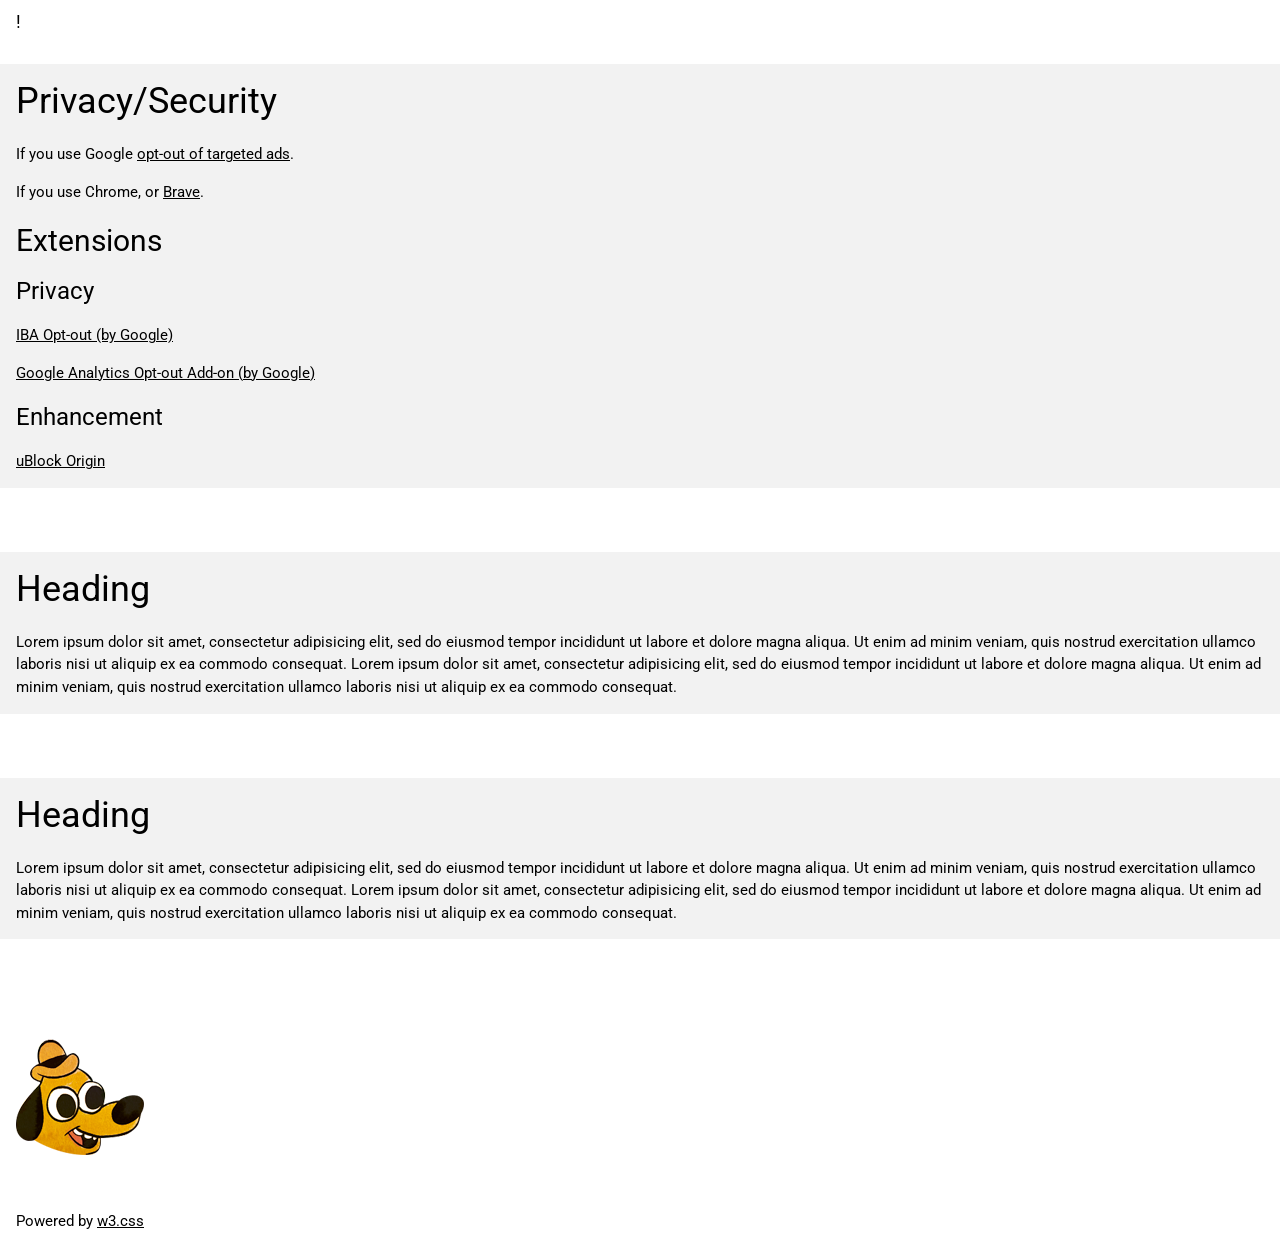
==== index.html @ d0380556 "Update index.html Added base link target." ====
<!DOCTYPE html>
<html lang="en">
<title>A Github Site</title>
<meta charset="UTF-8">
<meta name="viewport" content="width=device-width, initial-scale=1">
<link rel="stylesheet" href="https://www.w3schools.com/w3css/4/w3.css">
<link rel="stylesheet" href="https://www.w3schools.com/lib/w3-theme-black.css">
<link rel="stylesheet" href="https://fonts.googleapis.com/css?family=Roboto">
<link rel="stylesheet" href="https://cdnjs.cloudflare.com/ajax/libs/font-awesome/4.7.0/css/font-awesome.min.css">
<base target="_blank">
<style>
html,body,h1,h2,h3,h4,h5,h6 {font-family: "Roboto", sans-serif;}
.grey { background-color: #f2f2f2; }
</style>
<body>

<!-- Navbar -->
<div class="w3-top">
  <div class="w3-bar w3-theme w3-top w3-left-align w3-large">
    <a href="#" class="w3-bar-item w3-button w3-theme-l1">!</a>
  </div>
</div>

<!-- Main content: shift it to the right by 250 pixels when the sidebar is visible -->
<div class="w3-main">

  <div class="w3-row w3-padding-64">
    <div class="grey w3-container">
      <h1 class="w3-text-black">Privacy/Security</h1>
      <p>If you use Google <a href="https://adssettings.google.com/">opt-out of targeted ads</a>.</p>
      <p>If you use Chrome, or <a href="https://brave.com/">Brave</a>.</p>
      <h2 class="w3-text-black">Extensions</h2>
      <h3 class="w3-text-black">Privacy</h3>
      <p><a href="https://chrome.google.com/webstore/detail/iba-opt-out-by-google/gbiekjoijknlhijdjbaadobpkdhmoebb">IBA Opt-out (by Google)</a></p>
      <p><a href="https://chrome.google.com/webstore/detail/google-analytics-opt-out/fllaojicojecljbmefodhfapmkghcbnh">Google Analytics Opt-out Add-on (by Google)</a></p>
      <h3 class="w3-text-black">Enhancement</h3>
      <p><a href="https://chrome.google.com/webstore/detail/ublock-origin/cjpalhdlnbpafiamejdnhcphjbkeiagm">uBlock Origin</a></p>
    </div>
  </div>

  <div class="w3-row">
    <div class="grey w3-container">
      <h1 class="w3-text-black">Heading</h1>
      <p>Lorem ipsum dolor sit amet, consectetur adipisicing elit, sed do eiusmod tempor incididunt ut labore et dolore magna aliqua. Ut enim ad minim veniam, quis nostrud exercitation ullamco laboris nisi ut aliquip ex ea commodo consequat. Lorem ipsum
        dolor sit amet, consectetur adipisicing elit, sed do eiusmod tempor incididunt ut labore et dolore magna aliqua. Ut enim ad minim veniam, quis nostrud exercitation ullamco laboris nisi ut aliquip ex ea commodo consequat.</p>
    </div>
  </div>

  <div class="w3-row w3-padding-64">
    <div class="grey w3-container">
      <h1 class="w3-text-black">Heading</h1>
      <p>Lorem ipsum dolor sit amet, consectetur adipisicing elit, sed do eiusmod tempor incididunt ut labore et dolore magna aliqua. Ut enim ad minim veniam, quis nostrud exercitation ullamco laboris nisi ut aliquip ex ea commodo consequat. Lorem ipsum
        dolor sit amet, consectetur adipisicing elit, sed do eiusmod tempor incididunt ut labore et dolore magna aliqua. Ut enim ad minim veniam, quis nostrud exercitation ullamco laboris nisi ut aliquip ex ea commodo consequat.</p>
    </div>
  </div>

  <footer id="myFooter">
    <div class="w3-container w3-theme-l2 w3-padding-32">
      <img src="img/thisisfine.png">
    </div>

    <div class="w3-container w3-theme-l1">
      <p>Powered by <a href="https://www.w3schools.com/w3css/default.asp">w3.css</a></p>
    </div>
  </footer>

<!-- END MAIN -->
</div>
</body>
</html>
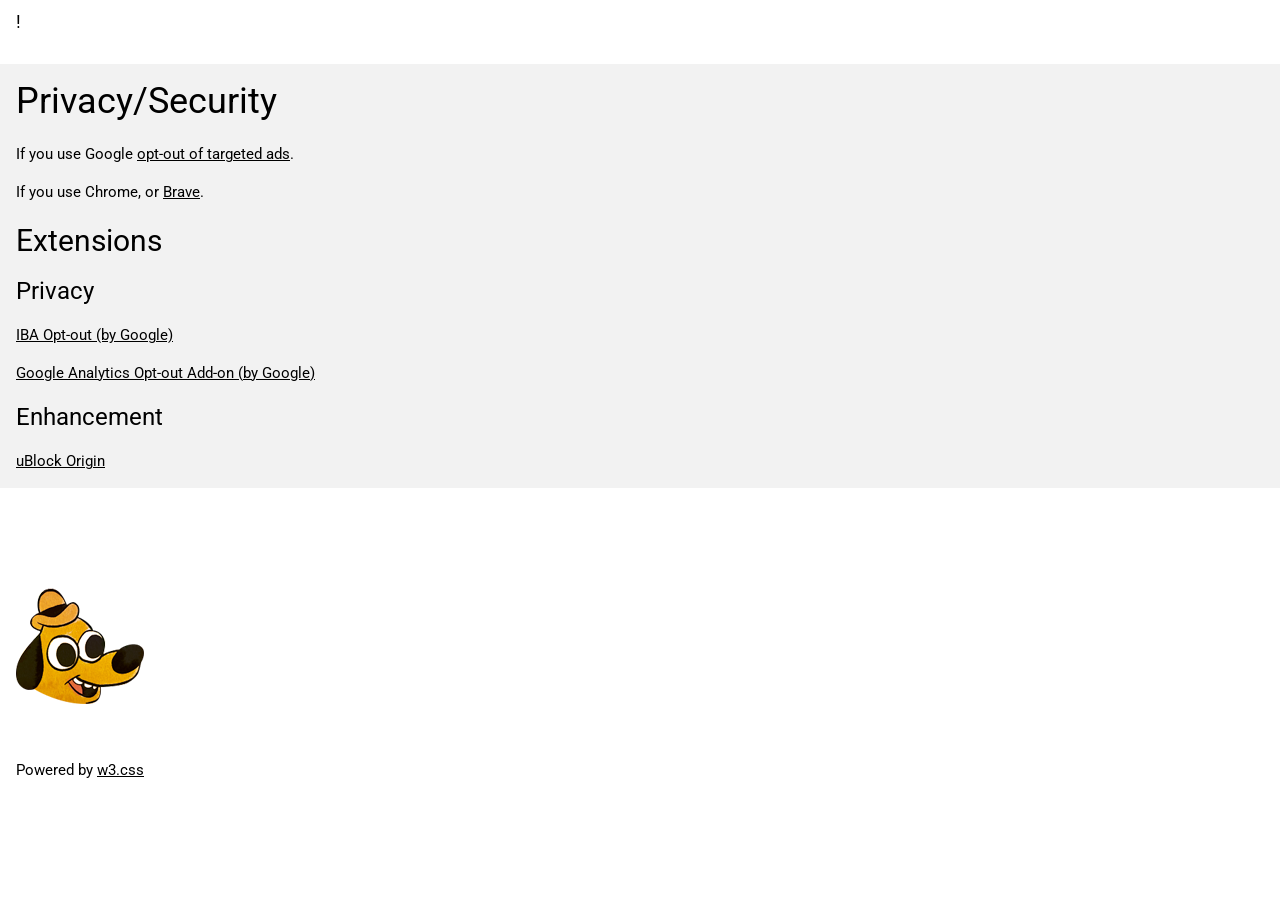
==== commit b533a9b2: "Removed unused divs" ====
--- a/index.html
+++ b/index.html
@@ -38,25 +38,9 @@
     </div>
   </div>
 
-  <div class="w3-row">
-    <div class="grey w3-container">
-      <h1 class="w3-text-black">Heading</h1>
-      <p>Lorem ipsum dolor sit amet, consectetur adipisicing elit, sed do eiusmod tempor incididunt ut labore et dolore magna aliqua. Ut enim ad minim veniam, quis nostrud exercitation ullamco laboris nisi ut aliquip ex ea commodo consequat. Lorem ipsum
-        dolor sit amet, consectetur adipisicing elit, sed do eiusmod tempor incididunt ut labore et dolore magna aliqua. Ut enim ad minim veniam, quis nostrud exercitation ullamco laboris nisi ut aliquip ex ea commodo consequat.</p>
-    </div>
-  </div>
-
-  <div class="w3-row w3-padding-64">
-    <div class="grey w3-container">
-      <h1 class="w3-text-black">Heading</h1>
-      <p>Lorem ipsum dolor sit amet, consectetur adipisicing elit, sed do eiusmod tempor incididunt ut labore et dolore magna aliqua. Ut enim ad minim veniam, quis nostrud exercitation ullamco laboris nisi ut aliquip ex ea commodo consequat. Lorem ipsum
-        dolor sit amet, consectetur adipisicing elit, sed do eiusmod tempor incididunt ut labore et dolore magna aliqua. Ut enim ad minim veniam, quis nostrud exercitation ullamco laboris nisi ut aliquip ex ea commodo consequat.</p>
-    </div>
-  </div>
-
   <footer id="myFooter">
     <div class="w3-container w3-theme-l2 w3-padding-32">
-      <img src="img/thisisfine.png">
+      <img src="img/thisisfine.png" alt="This is fine.">
     </div>
 
     <div class="w3-container w3-theme-l1">
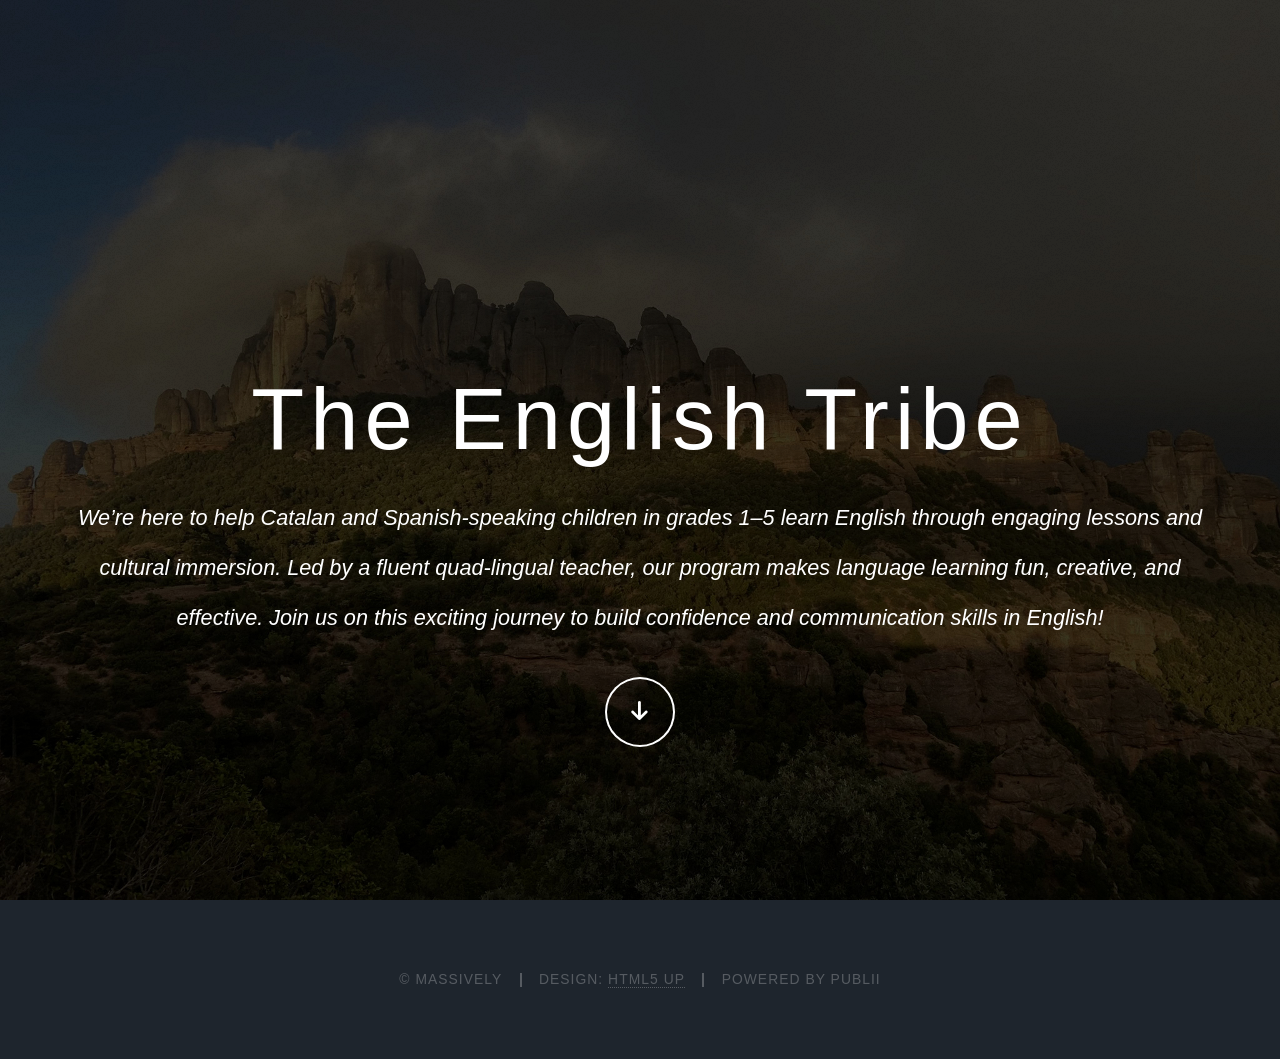
==== commit b6972028: "Updated from Publii" ====
--- a/index.html
+++ b/index.html
@@ -1,54 +1,5 @@
-<!DOCTYPE html>
-<html lang="en">
-<title>A Github Site</title>
-<meta charset="UTF-8">
-<meta name="viewport" content="width=device-width, initial-scale=1">
-<link rel="stylesheet" href="https://www.w3schools.com/w3css/4/w3.css">
-<link rel="stylesheet" href="https://www.w3schools.com/lib/w3-theme-black.css">
-<link rel="stylesheet" href="https://fonts.googleapis.com/css?family=Roboto">
-<link rel="stylesheet" href="https://cdnjs.cloudflare.com/ajax/libs/font-awesome/4.7.0/css/font-awesome.min.css">
-<base target="_blank">
-<style>
-html,body,h1,h2,h3,h4,h5,h6 {font-family: "Roboto", sans-serif;}
-.grey { background-color: #f2f2f2; }
-</style>
-<body>
-
-<!-- Navbar -->
-<div class="w3-top">
-  <div class="w3-bar w3-theme w3-top w3-left-align w3-large">
-    <a href="#" class="w3-bar-item w3-button w3-theme-l1">!</a>
-  </div>
-</div>
-
-<!-- Main content: shift it to the right by 250 pixels when the sidebar is visible -->
-<div class="w3-main">
-
-  <div class="w3-row w3-padding-64">
-    <div class="grey w3-container">
-      <h1 class="w3-text-black">Privacy/Security</h1>
-      <p>If you use Google <a href="https://adssettings.google.com/">opt-out of targeted ads</a>.</p>
-      <p>If you use Chrome, or <a href="https://brave.com/">Brave</a>.</p>
-      <h2 class="w3-text-black">Extensions</h2>
-      <h3 class="w3-text-black">Privacy</h3>
-      <p><a href="https://chrome.google.com/webstore/detail/iba-opt-out-by-google/gbiekjoijknlhijdjbaadobpkdhmoebb">IBA Opt-out (by Google)</a></p>
-      <p><a href="https://chrome.google.com/webstore/detail/google-analytics-opt-out/fllaojicojecljbmefodhfapmkghcbnh">Google Analytics Opt-out Add-on (by Google)</a></p>
-      <h3 class="w3-text-black">Enhancement</h3>
-      <p><a href="https://chrome.google.com/webstore/detail/ublock-origin/cjpalhdlnbpafiamejdnhcphjbkeiagm">uBlock Origin</a></p>
-    </div>
-  </div>
-
-  <footer id="myFooter">
-    <div class="w3-container w3-theme-l2 w3-padding-32">
-      <img src="img/thisisfine.png" alt="This is fine.">
-    </div>
-
-    <div class="w3-container w3-theme-l1">
-      <p>Powered by <a href="https://www.w3schools.com/w3css/default.asp">w3.css</a></p>
-    </div>
-  </footer>
-
-<!-- END MAIN -->
-</div>
-</body>
-</html>
+<!DOCTYPE html><html lang="en-gb"><head><meta charset="utf-8"><meta http-equiv="X-UA-Compatible" content="IE=edge"><meta name="viewport" content="width=device-width,initial-scale=1,user-scalable=no"><title>The English Tribe</title><meta name="generator" content="Publii Open-Source CMS for Static Site"><link rel="canonical" href="https://sadtler.github.io/"><link rel="alternate" type="application/atom+xml" href="https://sadtler.github.io/feed.xml"><link rel="alternate" type="application/json" href="https://sadtler.github.io/feed.json"><meta property="og:title" content="The English Tribe"><meta property="og:site_name" content="The English Tribe"><meta property="og:description" content=""><meta property="og:url" content="https://sadtler.github.io/"><meta property="og:type" content="website"><link rel="stylesheet" href="https://sadtler.github.io/assets/css/fontawesome-all.min.css?v=85514f933f9e0b82460af63f1a403fa5"><link rel="stylesheet" href="https://sadtler.github.io/assets/css/style.css?v=9274fb62a8095432057114afc1a7f7fc"><noscript><link rel="stylesheet" href="https://sadtler.github.io/assets/css/noscript.css?v=efa867a99f5064d6729e4dc2008ad50b"></noscript><script type="application/ld+json">{"@context":"http://schema.org","@type":"Organization","name":"The English Tribe","url":"https://sadtler.github.io/"}</script><style>#wrapper > .bg {
+               background-image: url(https://sadtler.github.io/assets/images/overlay.png), linear-gradient(0deg, rgba(0, 0, 0, 0.1), rgba(0, 0, 0, 0.1)), url(https://sadtler.github.io/media/website/mont.jpg);
+           }</style><noscript><style>img[loading] {
+                    opacity: 1;
+                }</style></noscript></head><body class="is-preload home-template"><div id="wrapper" class="fade-in"><div id="intro"><h1>The English Tribe</h1><p>We’re here to help Catalan and Spanish-speaking children in grades 1–5 learn English through engaging lessons and cultural immersion. Led by a fluent quad-lingual teacher, our program makes language learning fun, creative, and effective. Join us on this exciting journey to build confidence and communication skills in English!</p><ul class="actions"><li><a href="#header" class="button icon solid solo fa-arrow-down scrolly">Continue</a></li></ul></div><header id="header"><a class="logo" href="https://sadtler.github.io/">The English Tribe</a></header><main id="main"><section class="posts"></section></main><footer id="copyright"><ul><li>© Massively</li><li>Design: <a href="https://html5up.net" target="_blank" rel="nofollow noopener">HTML5 UP</a></li><li>Powered by Publii</li></ul></footer></div><script src="https://sadtler.github.io/assets/js/jquery.min.js?v=c9771cc3e90e18f5336eedbd0fffb2cf"></script><script src="https://sadtler.github.io/assets/js/jquery.scrollex.min.js?v=f89065e3d988006af9791b44561d7c90"></script><script src="https://sadtler.github.io/assets/js/jquery.scrolly.min.js?v=1ed5a78bde1476875a40f6b9ff44fc14"></script><script src="https://sadtler.github.io/assets/js/browser.min.js?v=c07298dd19048a8a69ad97e754dfe8d0"></script><script src="https://sadtler.github.io/assets/js/breakpoints.min.js?v=81a479eb099e3b187613943b085923b8"></script><script src="https://sadtler.github.io/assets/js/util.min.js?v=4201a626f8c9b614a663b3a1d7d82615"></script><script src="https://sadtler.github.io/assets/js/main.min.js?v=56233c354bd814758be8bff42f7e13a5"></script><script>/*<![CDATA[*/var images=document.querySelectorAll("img[loading]");for(var i=0;i<images.length;i++){if(images[i].complete){images[i].classList.add("is-loaded")}else{images[i].addEventListener("load",function(){this.classList.add("is-loaded")},false)}};/*]]>*/</script></body></html>
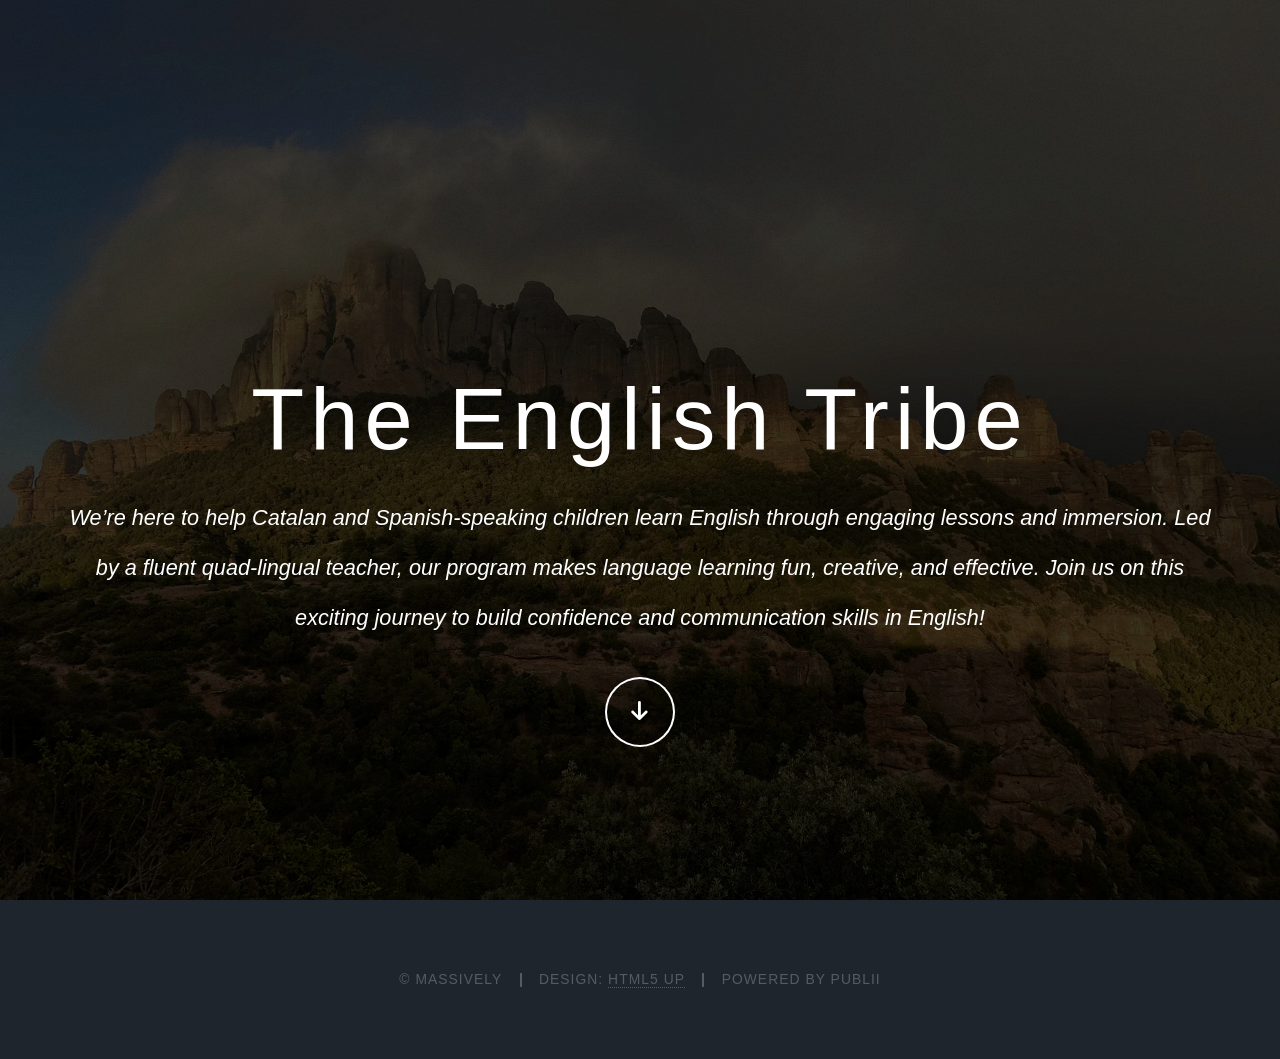
==== commit c9e70e17: "Updated from Publii" ====
--- a/index.html
+++ b/index.html
@@ -2,4 +2,4 @@
                background-image: url(https://sadtler.github.io/assets/images/overlay.png), linear-gradient(0deg, rgba(0, 0, 0, 0.1), rgba(0, 0, 0, 0.1)), url(https://sadtler.github.io/media/website/mont.jpg);
            }</style><noscript><style>img[loading] {
                     opacity: 1;
-                }</style></noscript></head><body class="is-preload home-template"><div id="wrapper" class="fade-in"><div id="intro"><h1>The English Tribe</h1><p>We’re here to help Catalan and Spanish-speaking children in grades 1–5 learn English through engaging lessons and cultural immersion. Led by a fluent quad-lingual teacher, our program makes language learning fun, creative, and effective. Join us on this exciting journey to build confidence and communication skills in English!</p><ul class="actions"><li><a href="#header" class="button icon solid solo fa-arrow-down scrolly">Continue</a></li></ul></div><header id="header"><a class="logo" href="https://sadtler.github.io/">The English Tribe</a></header><main id="main"><section class="posts"></section></main><footer id="copyright"><ul><li>© Massively</li><li>Design: <a href="https://html5up.net" target="_blank" rel="nofollow noopener">HTML5 UP</a></li><li>Powered by Publii</li></ul></footer></div><script src="https://sadtler.github.io/assets/js/jquery.min.js?v=c9771cc3e90e18f5336eedbd0fffb2cf"></script><script src="https://sadtler.github.io/assets/js/jquery.scrollex.min.js?v=f89065e3d988006af9791b44561d7c90"></script><script src="https://sadtler.github.io/assets/js/jquery.scrolly.min.js?v=1ed5a78bde1476875a40f6b9ff44fc14"></script><script src="https://sadtler.github.io/assets/js/browser.min.js?v=c07298dd19048a8a69ad97e754dfe8d0"></script><script src="https://sadtler.github.io/assets/js/breakpoints.min.js?v=81a479eb099e3b187613943b085923b8"></script><script src="https://sadtler.github.io/assets/js/util.min.js?v=4201a626f8c9b614a663b3a1d7d82615"></script><script src="https://sadtler.github.io/assets/js/main.min.js?v=56233c354bd814758be8bff42f7e13a5"></script><script>/*<![CDATA[*/var images=document.querySelectorAll("img[loading]");for(var i=0;i<images.length;i++){if(images[i].complete){images[i].classList.add("is-loaded")}else{images[i].addEventListener("load",function(){this.classList.add("is-loaded")},false)}};/*]]>*/</script></body></html>+                }</style></noscript></head><body class="is-preload home-template"><div id="wrapper" class="fade-in"><div id="intro"><h1>The English Tribe</h1><p>We’re here to help Catalan and Spanish-speaking children learn English through engaging lessons and immersion. Led by a fluent quad-lingual teacher, our program makes language learning fun, creative, and effective. Join us on this exciting journey to build confidence and communication skills in English!</p><ul class="actions"><li><a href="#header" class="button icon solid solo fa-arrow-down scrolly">Continue</a></li></ul></div><header id="header"><a class="logo" href="https://sadtler.github.io/">The English Tribe</a></header><main id="main"><section class="posts"></section></main><footer id="copyright"><ul><li>© Massively</li><li>Design: <a href="https://html5up.net" target="_blank" rel="nofollow noopener">HTML5 UP</a></li><li>Powered by Publii</li></ul></footer></div><script src="https://sadtler.github.io/assets/js/jquery.min.js?v=c9771cc3e90e18f5336eedbd0fffb2cf"></script><script src="https://sadtler.github.io/assets/js/jquery.scrollex.min.js?v=f89065e3d988006af9791b44561d7c90"></script><script src="https://sadtler.github.io/assets/js/jquery.scrolly.min.js?v=1ed5a78bde1476875a40f6b9ff44fc14"></script><script src="https://sadtler.github.io/assets/js/browser.min.js?v=c07298dd19048a8a69ad97e754dfe8d0"></script><script src="https://sadtler.github.io/assets/js/breakpoints.min.js?v=81a479eb099e3b187613943b085923b8"></script><script src="https://sadtler.github.io/assets/js/util.min.js?v=4201a626f8c9b614a663b3a1d7d82615"></script><script src="https://sadtler.github.io/assets/js/main.min.js?v=56233c354bd814758be8bff42f7e13a5"></script><script>/*<![CDATA[*/var images=document.querySelectorAll("img[loading]");for(var i=0;i<images.length;i++){if(images[i].complete){images[i].classList.add("is-loaded")}else{images[i].addEventListener("load",function(){this.classList.add("is-loaded")},false)}};/*]]>*/</script></body></html>
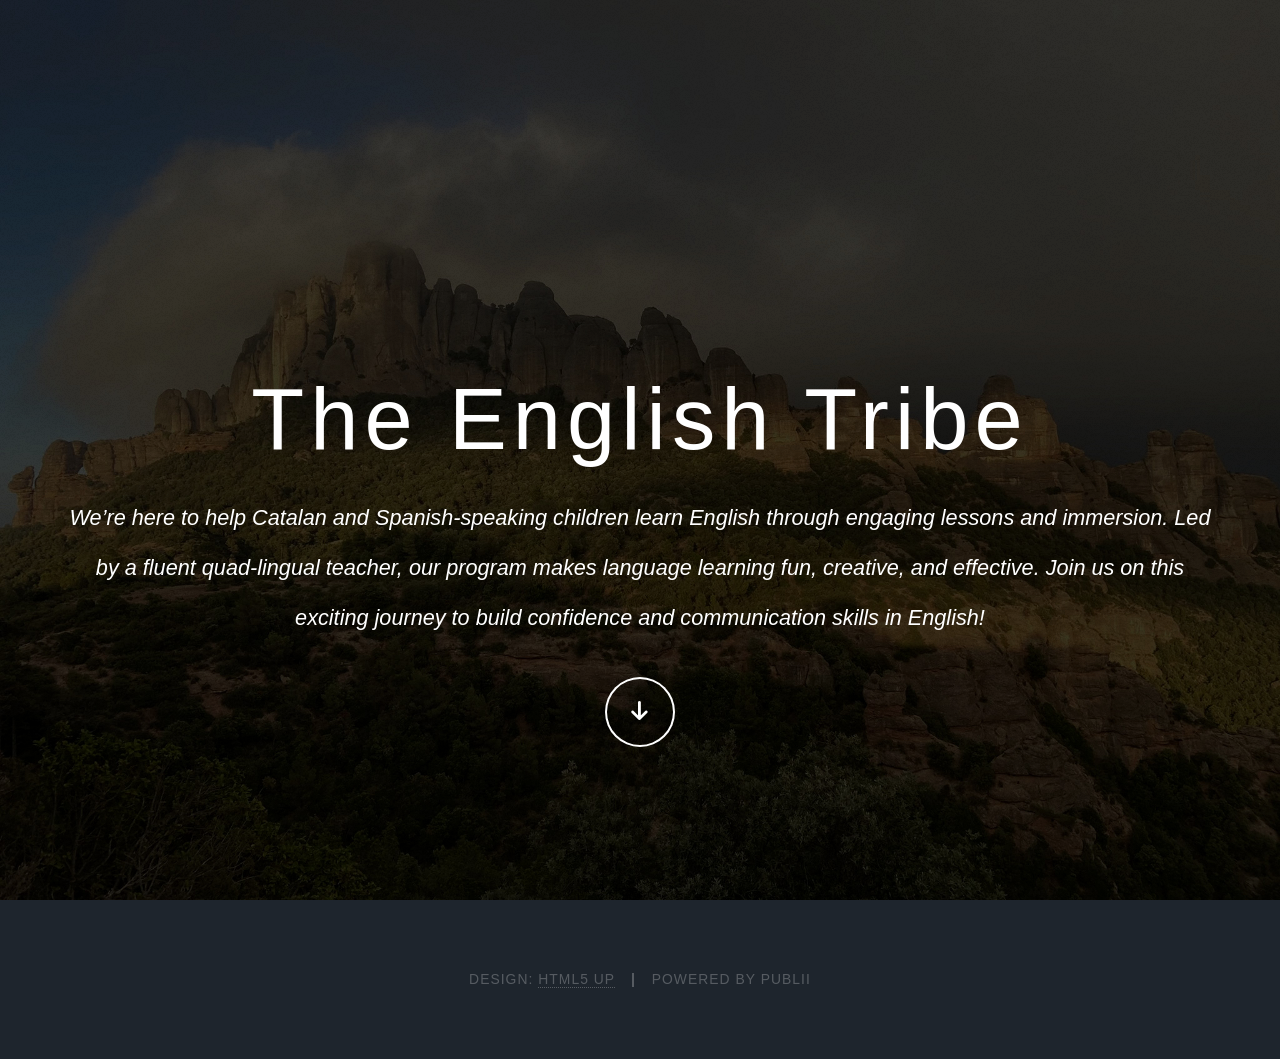
==== commit 4693f402: "Updated from Publii" ====
--- a/index.html
+++ b/index.html
@@ -2,4 +2,4 @@
                background-image: url(https://sadtler.github.io/assets/images/overlay.png), linear-gradient(0deg, rgba(0, 0, 0, 0.1), rgba(0, 0, 0, 0.1)), url(https://sadtler.github.io/media/website/mont.jpg);
            }</style><noscript><style>img[loading] {
                     opacity: 1;
-                }</style></noscript></head><body class="is-preload home-template"><div id="wrapper" class="fade-in"><div id="intro"><h1>The English Tribe</h1><p>We’re here to help Catalan and Spanish-speaking children learn English through engaging lessons and immersion. Led by a fluent quad-lingual teacher, our program makes language learning fun, creative, and effective. Join us on this exciting journey to build confidence and communication skills in English!</p><ul class="actions"><li><a href="#header" class="button icon solid solo fa-arrow-down scrolly">Continue</a></li></ul></div><header id="header"><a class="logo" href="https://sadtler.github.io/">The English Tribe</a></header><main id="main"><section class="posts"></section></main><footer id="copyright"><ul><li>© Massively</li><li>Design: <a href="https://html5up.net" target="_blank" rel="nofollow noopener">HTML5 UP</a></li><li>Powered by Publii</li></ul></footer></div><script src="https://sadtler.github.io/assets/js/jquery.min.js?v=c9771cc3e90e18f5336eedbd0fffb2cf"></script><script src="https://sadtler.github.io/assets/js/jquery.scrollex.min.js?v=f89065e3d988006af9791b44561d7c90"></script><script src="https://sadtler.github.io/assets/js/jquery.scrolly.min.js?v=1ed5a78bde1476875a40f6b9ff44fc14"></script><script src="https://sadtler.github.io/assets/js/browser.min.js?v=c07298dd19048a8a69ad97e754dfe8d0"></script><script src="https://sadtler.github.io/assets/js/breakpoints.min.js?v=81a479eb099e3b187613943b085923b8"></script><script src="https://sadtler.github.io/assets/js/util.min.js?v=4201a626f8c9b614a663b3a1d7d82615"></script><script src="https://sadtler.github.io/assets/js/main.min.js?v=56233c354bd814758be8bff42f7e13a5"></script><script>/*<![CDATA[*/var images=document.querySelectorAll("img[loading]");for(var i=0;i<images.length;i++){if(images[i].complete){images[i].classList.add("is-loaded")}else{images[i].addEventListener("load",function(){this.classList.add("is-loaded")},false)}};/*]]>*/</script></body></html>+                }</style></noscript></head><body class="is-preload home-template"><div id="wrapper" class="fade-in"><div id="intro"><h1>The English Tribe</h1><p>We’re here to help Catalan and Spanish-speaking children learn English through engaging lessons and immersion. Led by a fluent quad-lingual teacher, our program makes language learning fun, creative, and effective. Join us on this exciting journey to build confidence and communication skills in English!</p><ul class="actions"><li><a href="#header" class="button icon solid solo fa-arrow-down scrolly">Continue</a></li></ul></div><header id="header"><a class="logo" href="https://sadtler.github.io/">The English Tribe</a></header><main id="main"><section class="posts"></section></main><footer id="copyright"><ul><li>Design: <a href="https://html5up.net" target="_blank" rel="nofollow noopener">HTML5 UP</a></li><li>Powered by Publii</li></ul></footer></div><script src="https://sadtler.github.io/assets/js/jquery.min.js?v=c9771cc3e90e18f5336eedbd0fffb2cf"></script><script src="https://sadtler.github.io/assets/js/jquery.scrollex.min.js?v=f89065e3d988006af9791b44561d7c90"></script><script src="https://sadtler.github.io/assets/js/jquery.scrolly.min.js?v=1ed5a78bde1476875a40f6b9ff44fc14"></script><script src="https://sadtler.github.io/assets/js/browser.min.js?v=c07298dd19048a8a69ad97e754dfe8d0"></script><script src="https://sadtler.github.io/assets/js/breakpoints.min.js?v=81a479eb099e3b187613943b085923b8"></script><script src="https://sadtler.github.io/assets/js/util.min.js?v=4201a626f8c9b614a663b3a1d7d82615"></script><script src="https://sadtler.github.io/assets/js/main.min.js?v=56233c354bd814758be8bff42f7e13a5"></script><script>/*<![CDATA[*/var images=document.querySelectorAll("img[loading]");for(var i=0;i<images.length;i++){if(images[i].complete){images[i].classList.add("is-loaded")}else{images[i].addEventListener("load",function(){this.classList.add("is-loaded")},false)}};/*]]>*/</script></body></html>
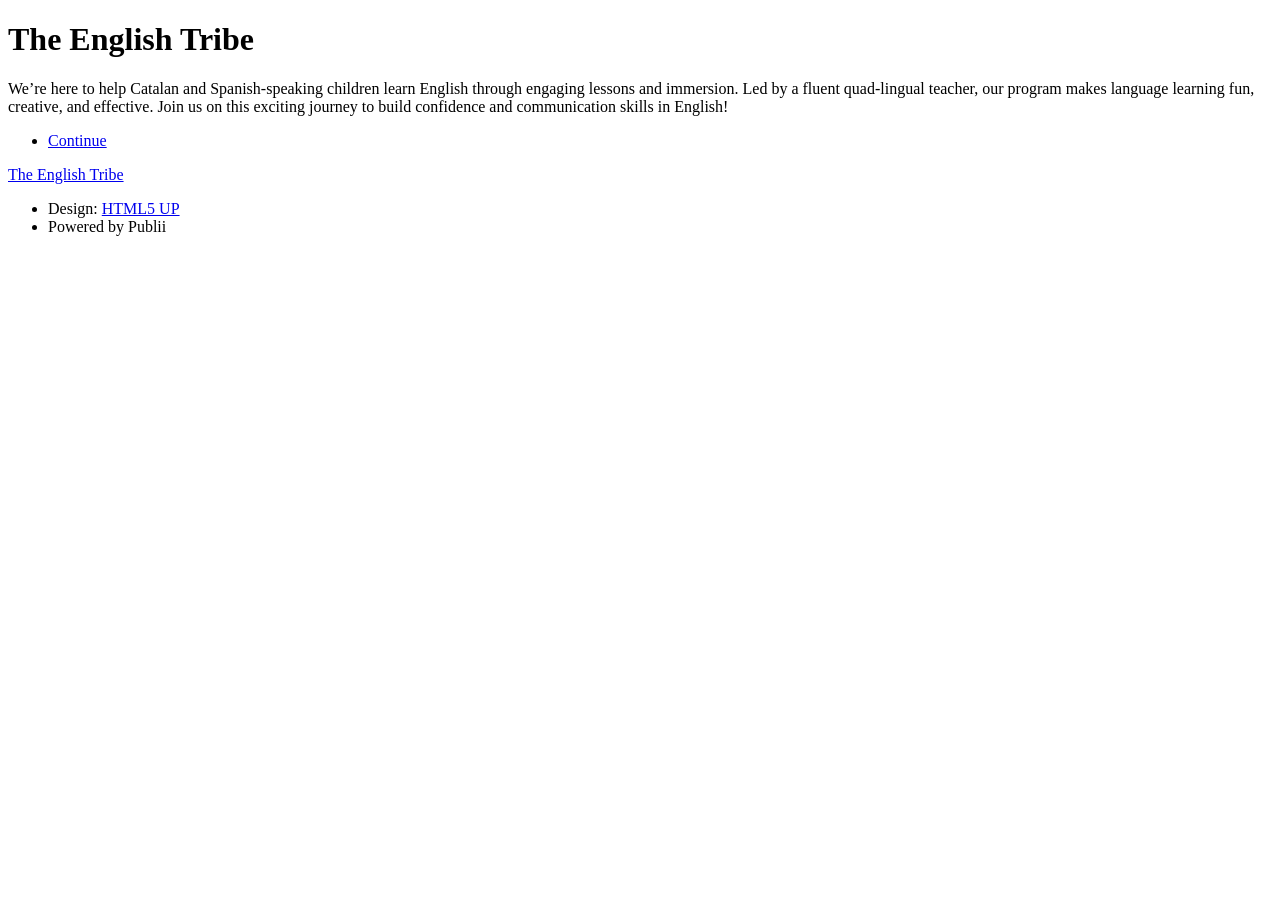
==== commit e6336024: "Updated from Publii" ====
--- a/index.html
+++ b/index.html
@@ -1,5 +1,5 @@
-<!DOCTYPE html><html lang="en-gb"><head><meta charset="utf-8"><meta http-equiv="X-UA-Compatible" content="IE=edge"><meta name="viewport" content="width=device-width,initial-scale=1,user-scalable=no"><title>The English Tribe</title><meta name="generator" content="Publii Open-Source CMS for Static Site"><link rel="canonical" href="https://sadtler.github.io/"><link rel="alternate" type="application/atom+xml" href="https://sadtler.github.io/feed.xml"><link rel="alternate" type="application/json" href="https://sadtler.github.io/feed.json"><meta property="og:title" content="The English Tribe"><meta property="og:site_name" content="The English Tribe"><meta property="og:description" content=""><meta property="og:url" content="https://sadtler.github.io/"><meta property="og:type" content="website"><link rel="stylesheet" href="https://sadtler.github.io/assets/css/fontawesome-all.min.css?v=85514f933f9e0b82460af63f1a403fa5"><link rel="stylesheet" href="https://sadtler.github.io/assets/css/style.css?v=9274fb62a8095432057114afc1a7f7fc"><noscript><link rel="stylesheet" href="https://sadtler.github.io/assets/css/noscript.css?v=efa867a99f5064d6729e4dc2008ad50b"></noscript><script type="application/ld+json">{"@context":"http://schema.org","@type":"Organization","name":"The English Tribe","url":"https://sadtler.github.io/"}</script><style>#wrapper > .bg {
-               background-image: url(https://sadtler.github.io/assets/images/overlay.png), linear-gradient(0deg, rgba(0, 0, 0, 0.1), rgba(0, 0, 0, 0.1)), url(https://sadtler.github.io/media/website/mont.jpg);
+<!DOCTYPE html><html lang="en-gb"><head><meta charset="utf-8"><meta http-equiv="X-UA-Compatible" content="IE=edge"><meta name="viewport" content="width=device-width,initial-scale=1,user-scalable=no"><title>The English Tribe</title><meta name="generator" content="Publii Open-Source CMS for Static Site"><link rel="canonical" href="https://theenglishtribe.es/"><link rel="alternate" type="application/atom+xml" href="https://theenglishtribe.es/feed.xml"><link rel="alternate" type="application/json" href="https://theenglishtribe.es/feed.json"><meta property="og:title" content="The English Tribe"><meta property="og:site_name" content="The English Tribe"><meta property="og:description" content=""><meta property="og:url" content="https://theenglishtribe.es/"><meta property="og:type" content="website"><link rel="stylesheet" href="https://theenglishtribe.es/assets/css/fontawesome-all.min.css?v=85514f933f9e0b82460af63f1a403fa5"><link rel="stylesheet" href="https://theenglishtribe.es/assets/css/style.css?v=9274fb62a8095432057114afc1a7f7fc"><noscript><link rel="stylesheet" href="https://theenglishtribe.es/assets/css/noscript.css?v=efa867a99f5064d6729e4dc2008ad50b"></noscript><script type="application/ld+json">{"@context":"http://schema.org","@type":"Organization","name":"The English Tribe","url":"https://theenglishtribe.es/"}</script><style>#wrapper > .bg {
+               background-image: url(https://theenglishtribe.es/assets/images/overlay.png), linear-gradient(0deg, rgba(0, 0, 0, 0.1), rgba(0, 0, 0, 0.1)), url(https://theenglishtribe.es/media/website/mont.jpg);
            }</style><noscript><style>img[loading] {
                     opacity: 1;
-                }</style></noscript></head><body class="is-preload home-template"><div id="wrapper" class="fade-in"><div id="intro"><h1>The English Tribe</h1><p>We’re here to help Catalan and Spanish-speaking children learn English through engaging lessons and immersion. Led by a fluent quad-lingual teacher, our program makes language learning fun, creative, and effective. Join us on this exciting journey to build confidence and communication skills in English!</p><ul class="actions"><li><a href="#header" class="button icon solid solo fa-arrow-down scrolly">Continue</a></li></ul></div><header id="header"><a class="logo" href="https://sadtler.github.io/">The English Tribe</a></header><main id="main"><section class="posts"></section></main><footer id="copyright"><ul><li>Design: <a href="https://html5up.net" target="_blank" rel="nofollow noopener">HTML5 UP</a></li><li>Powered by Publii</li></ul></footer></div><script src="https://sadtler.github.io/assets/js/jquery.min.js?v=c9771cc3e90e18f5336eedbd0fffb2cf"></script><script src="https://sadtler.github.io/assets/js/jquery.scrollex.min.js?v=f89065e3d988006af9791b44561d7c90"></script><script src="https://sadtler.github.io/assets/js/jquery.scrolly.min.js?v=1ed5a78bde1476875a40f6b9ff44fc14"></script><script src="https://sadtler.github.io/assets/js/browser.min.js?v=c07298dd19048a8a69ad97e754dfe8d0"></script><script src="https://sadtler.github.io/assets/js/breakpoints.min.js?v=81a479eb099e3b187613943b085923b8"></script><script src="https://sadtler.github.io/assets/js/util.min.js?v=4201a626f8c9b614a663b3a1d7d82615"></script><script src="https://sadtler.github.io/assets/js/main.min.js?v=56233c354bd814758be8bff42f7e13a5"></script><script>/*<![CDATA[*/var images=document.querySelectorAll("img[loading]");for(var i=0;i<images.length;i++){if(images[i].complete){images[i].classList.add("is-loaded")}else{images[i].addEventListener("load",function(){this.classList.add("is-loaded")},false)}};/*]]>*/</script></body></html>+                }</style></noscript></head><body class="is-preload home-template"><div id="wrapper" class="fade-in"><div id="intro"><h1>The English Tribe</h1><p>We’re here to help Catalan and Spanish-speaking children learn English through engaging lessons and immersion. Led by a fluent quad-lingual teacher, our program makes language learning fun, creative, and effective. Join us on this exciting journey to build confidence and communication skills in English!</p><ul class="actions"><li><a href="#header" class="button icon solid solo fa-arrow-down scrolly">Continue</a></li></ul></div><header id="header"><a class="logo" href="https://theenglishtribe.es/">The English Tribe</a></header><main id="main"><section class="posts"></section></main><footer id="copyright"><ul><li>Design: <a href="https://html5up.net" target="_blank" rel="nofollow noopener">HTML5 UP</a></li><li>Powered by Publii</li></ul></footer></div><script src="https://theenglishtribe.es/assets/js/jquery.min.js?v=c9771cc3e90e18f5336eedbd0fffb2cf"></script><script src="https://theenglishtribe.es/assets/js/jquery.scrollex.min.js?v=f89065e3d988006af9791b44561d7c90"></script><script src="https://theenglishtribe.es/assets/js/jquery.scrolly.min.js?v=1ed5a78bde1476875a40f6b9ff44fc14"></script><script src="https://theenglishtribe.es/assets/js/browser.min.js?v=c07298dd19048a8a69ad97e754dfe8d0"></script><script src="https://theenglishtribe.es/assets/js/breakpoints.min.js?v=81a479eb099e3b187613943b085923b8"></script><script src="https://theenglishtribe.es/assets/js/util.min.js?v=4201a626f8c9b614a663b3a1d7d82615"></script><script src="https://theenglishtribe.es/assets/js/main.min.js?v=56233c354bd814758be8bff42f7e13a5"></script><script>/*<![CDATA[*/var images=document.querySelectorAll("img[loading]");for(var i=0;i<images.length;i++){if(images[i].complete){images[i].classList.add("is-loaded")}else{images[i].addEventListener("load",function(){this.classList.add("is-loaded")},false)}};/*]]>*/</script></body></html>
